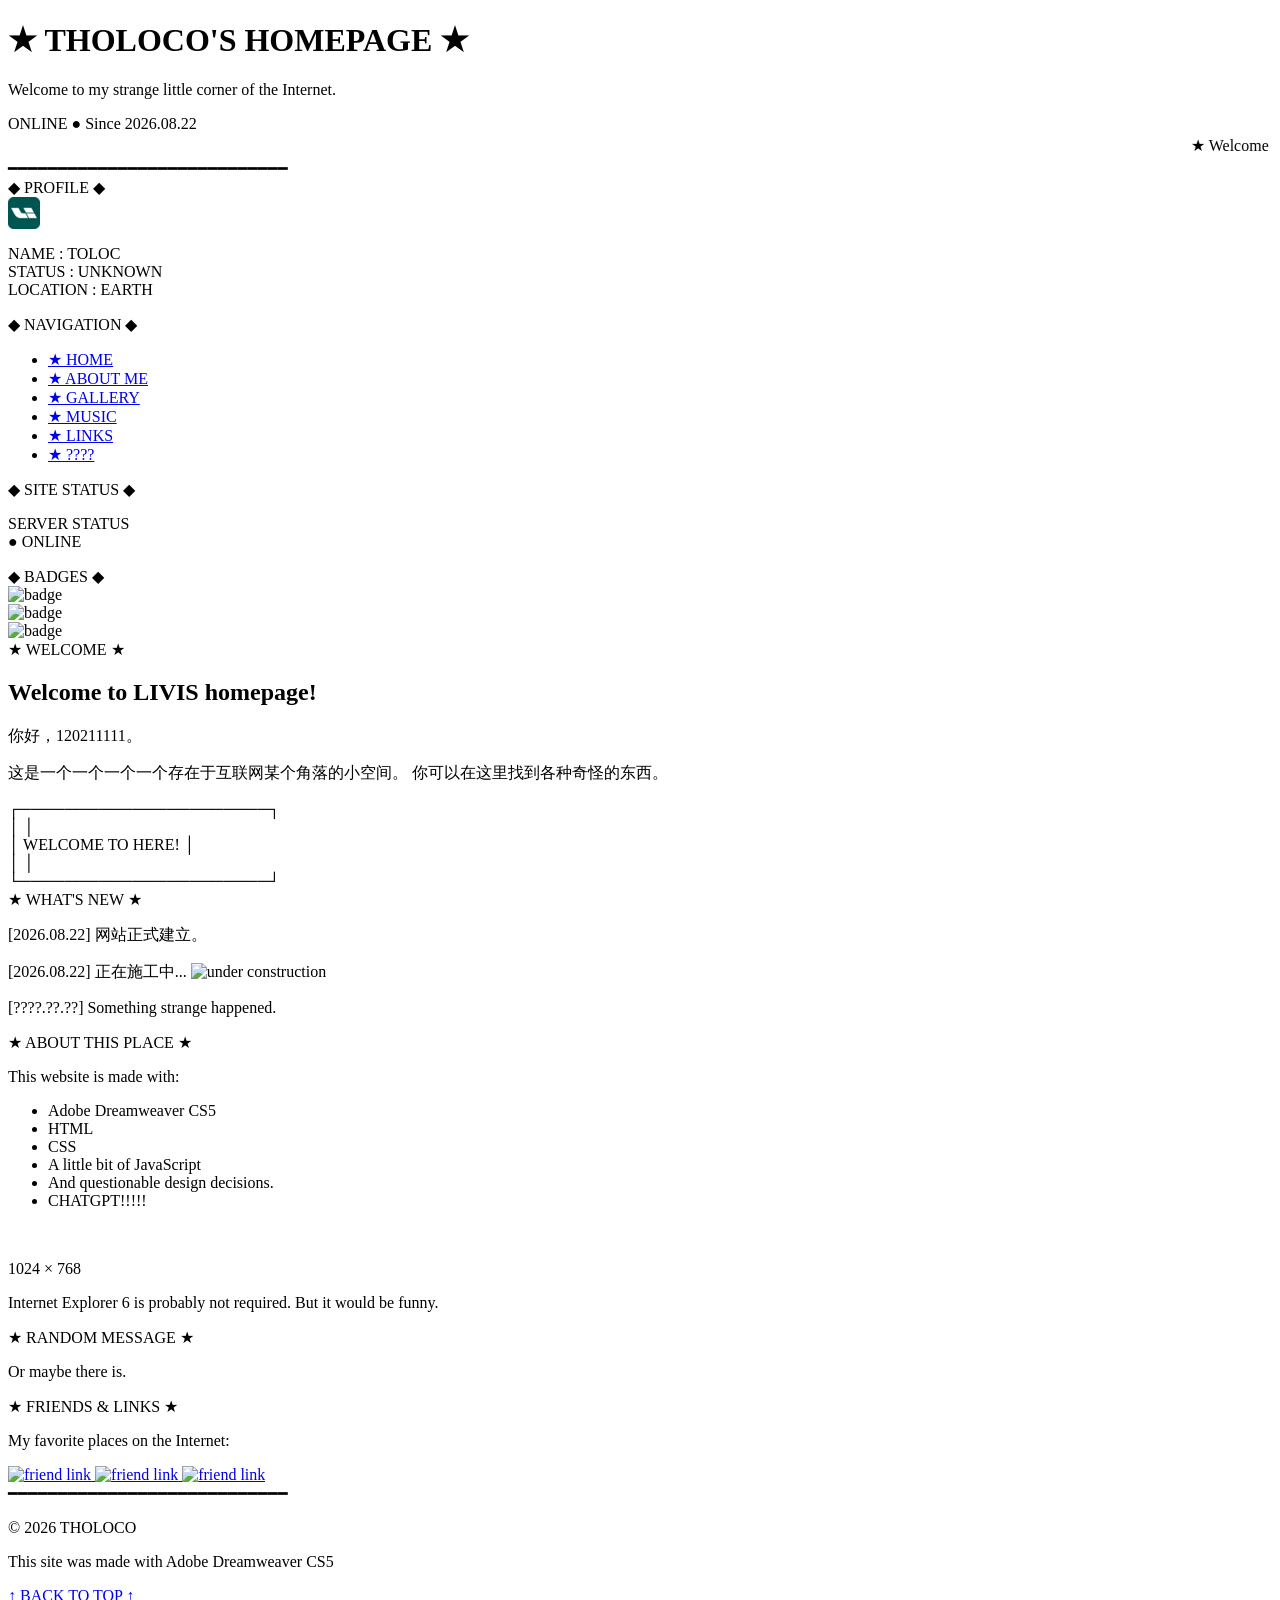
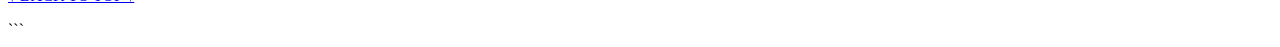
==== index.html @ 38818b30 "SUMMARY1" ====
<!DOCTYPE html PUBLIC "-//W3C//DTD XHTML 1.0 Transitional//EN"
"http://www.w3.org/TR/xhtml1/DTD/xhtml1-transitional.dtd">

<html xmlns="http://www.w3.org/1999/xhtml">

<head>

<meta http-equiv="Content-Type" content="text/html; charset=utf-8" />

<title>THOLOCO's Personal Homepage</title>

<link href="css/style.css" rel="stylesheet" type="text/css" />

</head>


<body>

<!-- 页面最外层 -->

<div id="wrapper">


<!-- ==================== 头部 ==================== -->

<div id="header">

    <div id="site-title">
        <h1>★ THOLOCO'S HOMEPAGE ★</h1>

        <p class="subtitle">
            Welcome to my strange little corner of the Internet.
        </p>
    </div>
    <div id="header-status">

    <span>ONLINE</span>

    <span class="blink">●</span>

    <span>Since 2026.08.22</span>

</div>

</div>


<!-- ==================== 滚动字条 ==================== -->

<div id="ticker">

    <marquee
        direction="left"
        scrollamount="4"
        scrolldelay="60"
        behavior="scroll"
        onmouseover="this.stop();"
        onmouseout="this.start();">

        ★ Welcome to THOLOCO's homepage! ★
        &nbsp;&nbsp;&nbsp;&nbsp;
        ◆ 网站正在建设中 ◆
        &nbsp;&nbsp;&nbsp;&nbsp;
        ★ Thank you for visiting! ★
        &nbsp;&nbsp;&nbsp;&nbsp;
        ◆ Have a nice day! ◆
        &nbsp;&nbsp;&nbsp;&nbsp;
        ★ ここは私の小さなインターネットの隅です ★
        &nbsp;&nbsp;&nbsp;&nbsp;
        🐟哇哇这个这个我们这个是吧，1000行代码以内最好的网站🐟�
        &nbsp;&nbsp;&nbsp;&nbsp;

    </marquee>
</div>

<!-- ==================== 装饰分割线 ==================== -->

<div class="divider">

━━━━━━━━━━━━━━━━━━━━━━━━━━━━

</div>



<!-- ==================== 主体区域 ==================== -->

<div id="main-container">


<!-- ===== 左侧边栏 ===== -->

<div id="sidebar">


<!-- 头像 -->

<div class="box profile-box">

    <div class="box-title">

        ◆ PROFILE ◆

    </div>

    <div class="box-content">

        <img
        src="images/li.png"
        alt="avatar"
        class="avatar"
        />

        <p>

        NAME : TOLOC

        <br />

        STATUS : UNKNOWN

        <br />

        LOCATION : EARTH

        </p>

    </div>

</div>



<!-- 导航 -->

<div class="box">

    <div class="box-title">

        ◆ NAVIGATION ◆

    </div>

    <div class="box-content navigation">

        <ul>

            <li>
                <a href="index.html">
                ★ HOME
                </a>
            </li>

            <li>
                <a href="about.html">
                ★ ABOUT ME
                </a>
            </li>

            <li>
                <a href="gallery.html">
                ★ GALLERY
                </a>
            </li>

            <li>
                <a href="music.html">
                ★ MUSIC
                </a>
            </li>

            <li>
                <a href="links.html">
                ★ LINKS
                </a>
            </li>

            <li>
                <a href="#">
                ★ ????
                </a>
            </li>

        </ul>

    </div>

</div>



<!-- 网站状态 -->

<div class="box">

    <div class="box-title">

        ◆ SITE STATUS ◆

    </div>

    <div class="box-content status">

        <p>

        SERVER STATUS

        <br />

        <span class="online">

        ● ONLINE

        </span></p>
    </div>

</div>



<!-- 小图片 / GIF 区 -->

<div class="box">

    <div class="box-title">

        ◆ BADGES ◆

    </div>

    <div class="box-content badges">

        <img src="images/badge1.gif" alt="badge" />

        <br />

        <img src="images/badge2.gif" alt="badge" />

        <br />

        <img src="images/badge3.gif" alt="badge" />

    </div>

</div>


</div>


<!-- ===== 主内容 ===== -->

<div id="content">


<!-- 欢迎 -->

<div class="content-box">

    <div class="content-title">

        ★ WELCOME ★

    </div>


    <div class="content-body">

        <h2>

        Welcome to LIVIS homepage!

        </h2>


        <p>

        你好，120211111。

        </p>


        <p>

        这是一个一个一个一个存在于互联网某个角落的小空间。

        你可以在这里找到各种奇怪的东西。

        </p>


        <div class="welcome-art">

        ┌──────────────────────┐

        <br />

        │                      │

        <br />

        │   WELCOME TO HERE!   │

        <br />

        │                      │

        <br />

        └──────────────────────┘

        </div>

    </div>

</div>



<!-- 最近更新 -->

<div class="content-box">

    <div class="content-title">

        ★ WHAT'S NEW ★

    </div>


    <div class="content-body updates">

        <p>

        <span class="date">

        [2026.08.22]

        </span>

        网站正式建立。

        </p>


        <p>

        <span class="date">

        [2026.08.22]

        </span>

        正在施工中...

        <img
        src="images/underconstruction.gif"
        alt="under construction"
        />

        </p>


        <p>

        <span class="date">

        [????.??.??]

        </span>

        Something strange happened.

        </p>

    </div>

</div>



<!-- 关于本站 -->

<div class="content-box">

    <div class="content-title">

        ★ ABOUT THIS PLACE ★

    </div>


    <div class="content-body">

        <p>

        This website is made with:

        </p>


        <ul>

            <li>Adobe Dreamweaver CS5</li>

            <li>HTML</li>

            <li>CSS</li>

            <li>A little bit of JavaScript</li>

            <li>And questionable design decisions.</li>
            
            <li>CHATGPT!!!!!</li>

        </ul>


        <p>&nbsp;</p>


        <div class="resolution">

        1024 × 768

        </div>


        <p class="small-text">

        Internet Explorer 6 is probably not required.

        But it would be funny.

        </p>

    </div>

</div>



<!-- 随机文字 -->

<div class="content-box">

    <div class="content-title">

        ★ RANDOM MESSAGE ★

    </div>


    <div class="content-body">

        <p id="random-message">

        The Internet is a very strange place.

        </p>

    </div>

</div>



<!-- 友情链接 -->

<div class="content-box">

    <div class="content-title">

        ★ FRIENDS & LINKS ★

    </div>


    <div class="content-body">

        <p>

        My favorite places on the Internet:

        </p>


        <div class="link-buttons">

            <a href="https://rinka204.github.io/">

                <img
                src="images/link1.png"
                alt="friend link"
                />

            </a>


            <a href="#">

                <img
                src="images/link2.png"
                alt="friend link"
                />

            </a>


            <a href="#">

                <img
                src="images/link3.png"
                alt="friend link"
                />

            </a>

        </div>

    </div>

</div>


</div>

</div>



<!-- ==================== 底部 ==================== -->

<div class="divider">

━━━━━━━━━━━━━━━━━━━━━━━━━━━━

</div>


<div id="footer">

    <p>

    © 2026 THOLOCO

    </p>


    <p>

    This site was made with

    <span>

    Adobe Dreamweaver CS5

    </span></p>
    <p>
      
      <a href="#">
        
      ↑ BACK TO TOP ↑
        
      </a>
      
    </p>

</div>


</div>


<!-- ==================== JavaScript ==================== -->

<script type="text/javascript">

var messages = [

    "The Internet is a very strange place.",

    "Welcome to the digital void.",

    "There is probably nothing here.",

    "Or maybe there is.",

    "Please do not feed the website.",

    "Everything is under construction.",

    "Powered by questionable HTML."

];


var randomNumber = Math.floor(
    Math.random() * messages.length
);


document.getElementById(
    "random-message"
).innerHTML = messages[randomNumber];


</script>


</body>

</html>
```
---- css/style.css ----
/* CSS Document */

```css
/* ==============================
   滚动字条
   ============================== */

#ticker {
    width: 100%;
    height: 26px;

    line-height: 26px;

    overflow: hidden;

    background-color: #101020;

    border-top: 1px solid #596080;
    border-bottom: 1px solid #596080;

    color: #bfc7ff;

    font-family:
        "MS Gothic",
        "ＭＳ ゴシック",
        "SimSun",
        sans-serif;

    font-size: 12px;

    letter-spacing: 1px;
}

#ticker marquee {
    width: 100%;
    height: 26px;

    line-height: 26px;
}
```
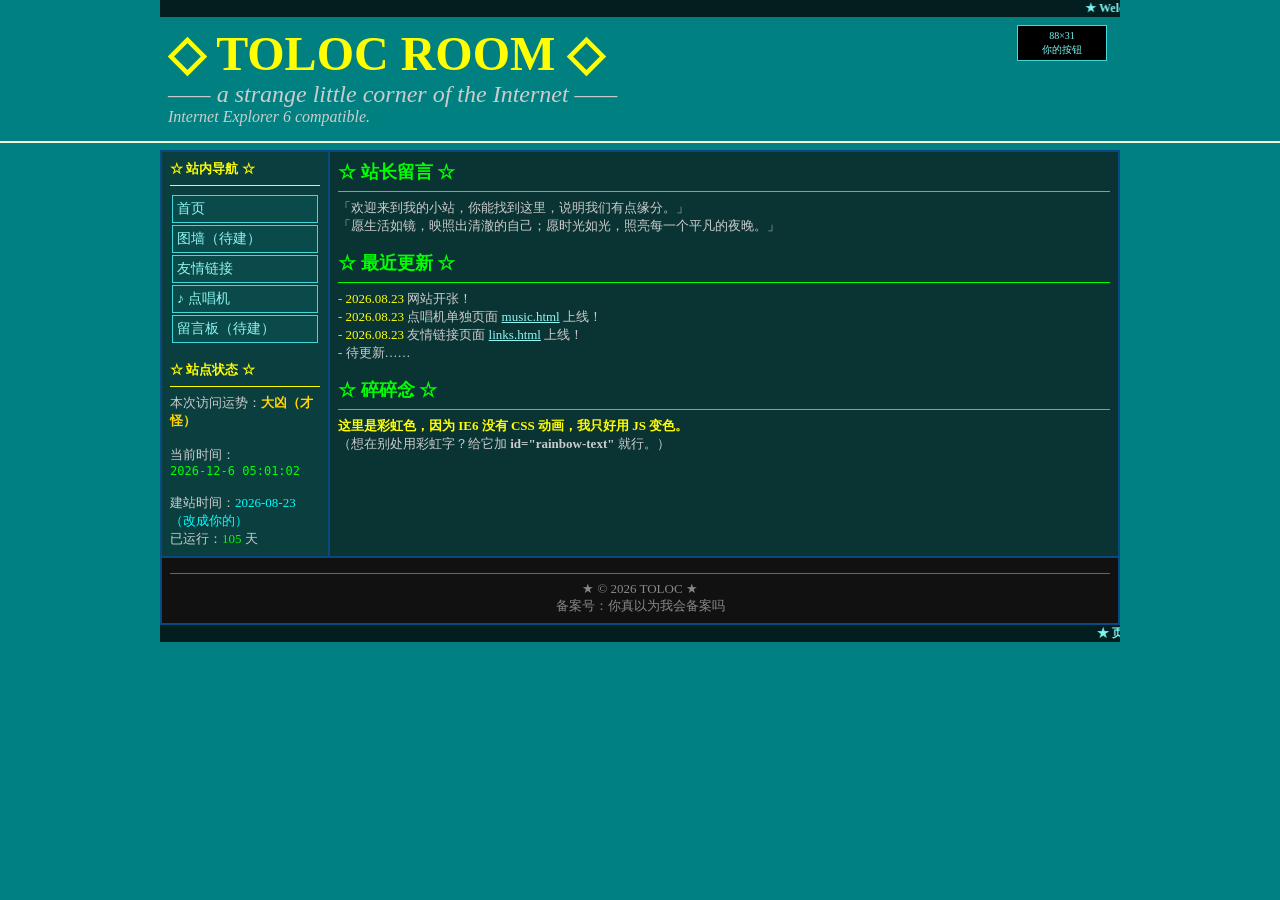
==== commit 4c8a0ecb: "rebuild" ====
--- a/index.html
+++ b/index.html
@@ -1,614 +1,124 @@
-<!DOCTYPE html PUBLIC "-//W3C//DTD XHTML 1.0 Transitional//EN"
-"http://www.w3.org/TR/xhtml1/DTD/xhtml1-transitional.dtd">
-
+<!DOCTYPE html PUBLIC "-//W3C//DTD XHTML 1.0 Transitional//EN" "http://www.w3.org/TR/xhtml1/DTD/xhtml1-transitional.dtd">
 <html xmlns="http://www.w3.org/1999/xhtml">
-
 <head>
-
 <meta http-equiv="Content-Type" content="text/html; charset=utf-8" />
-
-<title>THOLOCO's Personal Homepage</title>
-
-<link href="css/style.css" rel="stylesheet" type="text/css" />
-
+<title>TOLOC ROOM —— 我的小站</title>
+<link rel="stylesheet" href="css/style.css" type="text/css" />
 </head>
-
-
 <body>
 
-<!-- 页面最外层 -->
+<!-- ========== 顶部跑马灯（IE6 原生支持） ========== -->
+<table width="960" border="0" cellpadding="0" cellspacing="0" align="center">
+  <tr>
+    <td class="marquee-bar">
+      <marquee behavior="scroll" direction="left" scrollamount="3" onmouseover="this.stop()" onmouseout="this.start()">
+        ★ Welcome to TOLOC ROOM ★ 本站最佳浏览分辨率 1024×768 ★ 建议使用 Internet Explorer 6 访问 ★ 代码如诗，框架如画 ★ 但是我的代码是AI写的，不是诗 ★
+      </marquee>
+    </td>
+  </tr>
+</table>
 
-<div id="wrapper">
+<!-- ========== 标题横幅 ========== -->
+<table width="960" border="0" cellpadding="8" cellspacing="0" align="center">
+  <tr>
+    <td valign="top">
+      <font size="7" color="#FFFF00"><b><span class="sparkle">◇</span> TOLOC ROOM <span class="sparkle">◇</span></b></font>
+      <br />
+      <font size="5" color="#CCCCCC"><i>—— a strange little corner of the Internet ——</i></font>
+      <br />
+      <font size="3" color="#CCCCCC"><i>Internet Explorer 6 compatible.</i></font>
+    </td>
+    <td width="100" valign="top" align="center">
+      <!-- 88×31 按钮占位：换成你自己的动图即可，例如
+           <img src="photos/yourbutton.gif" width="88" height="31" alt="按钮" /> -->
+      <div class="badge88">88×31<br />你的按钮</div>
+    </td>
+  </tr>
+</table>
 
+<hr color="#F8F8DC" size="2" />
 
-<!-- ==================== 头部 ==================== -->
+<!-- ========== 主框架（两栏表格布局，IE6 最稳） ========== -->
+<table width="960" border="1" bordercolor="#094981" cellpadding="8" cellspacing="0" align="center">
+  <tr>
 
-<div id="header">
+    <!-- 左：导航 -->
+    <td width="150" valign="top" class="sidebar">
+      <font color="#FFFF00" size="2"><b>☆ 站内导航 ☆</b></font>
+      <hr color="#FFFF00" size="1" />
+      <table width="100%" border="0" cellpadding="4" cellspacing="2">
+        <tr><td class="nav-item"><a href="index.html">首页</a></td></tr>
+        <tr><td class="nav-item"><a href="photos.html">图墙（待建）</a></td></tr>
+        <tr><td class="nav-item"><a href="links.html">友情链接</a></td></tr>
+        <tr><td class="nav-item"><a href="music.html">♪ 点唱机</a></td></tr>
+        <tr><td class="nav-item"><a href="guestbook.html">留言板（待建）</a></td></tr>
+      </table>
+      <br />
+      <font color="#FFFF00" size="2"><b>☆ 站点状态 ☆</b></font>
+      <hr color="#FFFF00" size="1" />
+      <font size="2" color="#CCCCCC">
+        本次访问运势：<font color="#FFD700"><b><span id="fortune">吉</span></b></font><br /><br />
+        当前时间：<br />
+        <span id="clock" style="color:#00FF00; font-family:monospace;">--:--:--</span><br /><br />
+        建站时间：<font color="#00FFFF">2026-08-23（改成你的）</font><br />
+        已运行：<font color="#00FF00"><span id="runningDays">0</span></font> 天
+      </font>
+    </td>
 
-    <div id="site-title">
-        <h1>★ THOLOCO'S HOMEPAGE ★</h1>
+    <!-- 中：内容 -->
+    <td valign="top" class="content">
+      <font color="#00FF00" size="4"><b>☆ 站长留言 ☆</b></font>
+      <hr color="#00FF00" size="1" />
+      <font size="2" color="#CCCCCC">
+        「欢迎来到我的小站，你能找到这里，说明我们有点缘分。」<br />
+        「愿生活如镜，映照出清澈的自己；愿时光如光，照亮每一个平凡的夜晚。」<br />
+      </font>
+      <br />
 
-        <p class="subtitle">
-            Welcome to my strange little corner of the Internet.
-        </p>
-    </div>
-    <div id="header-status">
+      <font color="#00FF00" size="4"><b>☆ 最近更新 ☆</b></font>
+      <hr color="#00FF00" size="1" />
+      <font size="2" color="#CCCCCC">
+        - <font color="#FFFF00">2026.08.23</font> 网站开张！<br />
+        - <font color="#FFFF00">2026.08.23</font> 点唱机单独页面 <a href="music.html">music.html</a> 上线！<br />
+        - <font color="#FFFF00">2026.08.23</font> 友情链接页面 <a href="links.html">links.html</a> 上线！<br />
+        - 待更新……<br />
+      </font>
+      <br />
 
-    <span>ONLINE</span>
+      <!-- 这里以后可以放你的图墙、随笔、日记…… -->
+      <font color="#00FF00" size="4"><b>☆ 碎碎念 ☆</b></font>
+      <hr color="#00FF00" size="1" />
+      <font size="2" color="#CCCCCC">
+        <span id="rainbow-text" style="font-weight:bold;">这里是彩虹色，因为 IE6 没有 CSS 动画，我只好用 JS 变色。</span><br />
+        （想在别处用彩虹字？给它加 <b>id="rainbow-text"</b> 就行。）
+      </font>
+    </td>
 
-    <span class="blink">●</span>
+  </tr>
 
-    <span>Since 2026.08.22</span>
+  <!-- 页脚 -->
+  <tr>
+    <td colspan="2" class="footer" align="center">
+      <hr color="#666666" size="1" />
+      <font size="2" color="#888888">
+        <span class="sparkle">★</span> © 2026 TOLOC <span class="sparkle">★</span><br />
+        备案号：你真以为我会备案吗<br />
+      </font>
+    </td>
+  </tr>
+</table>
 
-</div>
+<!-- ========== 底部跑马灯 ========== -->
+<table width="960" border="0" cellpadding="0" cellspacing="0" align="center">
+  <tr>
+    <td class="marquee-bar">
+      <marquee behavior="scroll" direction="left" scrollamount="2" onmouseover="this.stop()" onmouseout="this.start()">
+        ★ 页面已经看到底啦，故事未完待续 ★ 谢谢你来看我 ★ 摸摸头 ★
+      </marquee>
+    </td>
+  </tr>
+</table>
 
-</div>
-
-
-<!-- ==================== 滚动字条 ==================== -->
-
-<div id="ticker">
-
-    <marquee
-        direction="left"
-        scrollamount="4"
-        scrolldelay="60"
-        behavior="scroll"
-        onmouseover="this.stop();"
-        onmouseout="this.start();">
-
-        ★ Welcome to THOLOCO's homepage! ★
-        &nbsp;&nbsp;&nbsp;&nbsp;
-        ◆ 网站正在建设中 ◆
-        &nbsp;&nbsp;&nbsp;&nbsp;
-        ★ Thank you for visiting! ★
-        &nbsp;&nbsp;&nbsp;&nbsp;
-        ◆ Have a nice day! ◆
-        &nbsp;&nbsp;&nbsp;&nbsp;
-        ★ ここは私の小さなインターネットの隅です ★
-        &nbsp;&nbsp;&nbsp;&nbsp;
-        🐟哇哇这个这个我们这个是吧，1000行代码以内最好的网站🐟�
-        &nbsp;&nbsp;&nbsp;&nbsp;
-
-    </marquee>
-</div>
-
-<!-- ==================== 装饰分割线 ==================== -->
-
-<div class="divider">
-
-━━━━━━━━━━━━━━━━━━━━━━━━━━━━
-
-</div>
-
-
-
-<!-- ==================== 主体区域 ==================== -->
-
-<div id="main-container">
-
-
-<!-- ===== 左侧边栏 ===== -->
-
-<div id="sidebar">
-
-
-<!-- 头像 -->
-
-<div class="box profile-box">
-
-    <div class="box-title">
-
-        ◆ PROFILE ◆
-
-    </div>
-
-    <div class="box-content">
-
-        <img
-        src="images/li.png"
-        alt="avatar"
-        class="avatar"
-        />
-
-        <p>
-
-        NAME : TOLOC
-
-        <br />
-
-        STATUS : UNKNOWN
-
-        <br />
-
-        LOCATION : EARTH
-
-        </p>
-
-    </div>
-
-</div>
-
-
-
-<!-- 导航 -->
-
-<div class="box">
-
-    <div class="box-title">
-
-        ◆ NAVIGATION ◆
-
-    </div>
-
-    <div class="box-content navigation">
-
-        <ul>
-
-            <li>
-                <a href="index.html">
-                ★ HOME
-                </a>
-            </li>
-
-            <li>
-                <a href="about.html">
-                ★ ABOUT ME
-                </a>
-            </li>
-
-            <li>
-                <a href="gallery.html">
-                ★ GALLERY
-                </a>
-            </li>
-
-            <li>
-                <a href="music.html">
-                ★ MUSIC
-                </a>
-            </li>
-
-            <li>
-                <a href="links.html">
-                ★ LINKS
-                </a>
-            </li>
-
-            <li>
-                <a href="#">
-                ★ ????
-                </a>
-            </li>
-
-        </ul>
-
-    </div>
-
-</div>
-
-
-
-<!-- 网站状态 -->
-
-<div class="box">
-
-    <div class="box-title">
-
-        ◆ SITE STATUS ◆
-
-    </div>
-
-    <div class="box-content status">
-
-        <p>
-
-        SERVER STATUS
-
-        <br />
-
-        <span class="online">
-
-        ● ONLINE
-
-        </span></p>
-    </div>
-
-</div>
-
-
-
-<!-- 小图片 / GIF 区 -->
-
-<div class="box">
-
-    <div class="box-title">
-
-        ◆ BADGES ◆
-
-    </div>
-
-    <div class="box-content badges">
-
-        <img src="images/badge1.gif" alt="badge" />
-
-        <br />
-
-        <img src="images/badge2.gif" alt="badge" />
-
-        <br />
-
-        <img src="images/badge3.gif" alt="badge" />
-
-    </div>
-
-</div>
-
-
-</div>
-
-
-<!-- ===== 主内容 ===== -->
-
-<div id="content">
-
-
-<!-- 欢迎 -->
-
-<div class="content-box">
-
-    <div class="content-title">
-
-        ★ WELCOME ★
-
-    </div>
-
-
-    <div class="content-body">
-
-        <h2>
-
-        Welcome to LIVIS homepage!
-
-        </h2>
-
-
-        <p>
-
-        你好，120211111。
-
-        </p>
-
-
-        <p>
-
-        这是一个一个一个一个存在于互联网某个角落的小空间。
-
-        你可以在这里找到各种奇怪的东西。
-
-        </p>
-
-
-        <div class="welcome-art">
-
-        ┌──────────────────────┐
-
-        <br />
-
-        │                      │
-
-        <br />
-
-        │   WELCOME TO HERE!   │
-
-        <br />
-
-        │                      │
-
-        <br />
-
-        └──────────────────────┘
-
-        </div>
-
-    </div>
-
-</div>
-
-
-
-<!-- 最近更新 -->
-
-<div class="content-box">
-
-    <div class="content-title">
-
-        ★ WHAT'S NEW ★
-
-    </div>
-
-
-    <div class="content-body updates">
-
-        <p>
-
-        <span class="date">
-
-        [2026.08.22]
-
-        </span>
-
-        网站正式建立。
-
-        </p>
-
-
-        <p>
-
-        <span class="date">
-
-        [2026.08.22]
-
-        </span>
-
-        正在施工中...
-
-        <img
-        src="images/underconstruction.gif"
-        alt="under construction"
-        />
-
-        </p>
-
-
-        <p>
-
-        <span class="date">
-
-        [????.??.??]
-
-        </span>
-
-        Something strange happened.
-
-        </p>
-
-    </div>
-
-</div>
-
-
-
-<!-- 关于本站 -->
-
-<div class="content-box">
-
-    <div class="content-title">
-
-        ★ ABOUT THIS PLACE ★
-
-    </div>
-
-
-    <div class="content-body">
-
-        <p>
-
-        This website is made with:
-
-        </p>
-
-
-        <ul>
-
-            <li>Adobe Dreamweaver CS5</li>
-
-            <li>HTML</li>
-
-            <li>CSS</li>
-
-            <li>A little bit of JavaScript</li>
-
-            <li>And questionable design decisions.</li>
-            
-            <li>CHATGPT!!!!!</li>
-
-        </ul>
-
-
-        <p>&nbsp;</p>
-
-
-        <div class="resolution">
-
-        1024 × 768
-
-        </div>
-
-
-        <p class="small-text">
-
-        Internet Explorer 6 is probably not required.
-
-        But it would be funny.
-
-        </p>
-
-    </div>
-
-</div>
-
-
-
-<!-- 随机文字 -->
-
-<div class="content-box">
-
-    <div class="content-title">
-
-        ★ RANDOM MESSAGE ★
-
-    </div>
-
-
-    <div class="content-body">
-
-        <p id="random-message">
-
-        The Internet is a very strange place.
-
-        </p>
-
-    </div>
-
-</div>
-
-
-
-<!-- 友情链接 -->
-
-<div class="content-box">
-
-    <div class="content-title">
-
-        ★ FRIENDS & LINKS ★
-
-    </div>
-
-
-    <div class="content-body">
-
-        <p>
-
-        My favorite places on the Internet:
-
-        </p>
-
-
-        <div class="link-buttons">
-
-            <a href="https://rinka204.github.io/">
-
-                <img
-                src="images/link1.png"
-                alt="friend link"
-                />
-
-            </a>
-
-
-            <a href="#">
-
-                <img
-                src="images/link2.png"
-                alt="friend link"
-                />
-
-            </a>
-
-
-            <a href="#">
-
-                <img
-                src="images/link3.png"
-                alt="friend link"
-                />
-
-            </a>
-
-        </div>
-
-    </div>
-
-</div>
-
-
-</div>
-
-</div>
-
-
-
-<!-- ==================== 底部 ==================== -->
-
-<div class="divider">
-
-━━━━━━━━━━━━━━━━━━━━━━━━━━━━
-
-</div>
-
-
-<div id="footer">
-
-    <p>
-
-    © 2026 THOLOCO
-
-    </p>
-
-
-    <p>
-
-    This site was made with
-
-    <span>
-
-    Adobe Dreamweaver CS5
-
-    </span></p>
-    <p>
-      
-      <a href="#">
-        
-      ↑ BACK TO TOP ↑
-        
-      </a>
-      
-    </p>
-
-</div>
-
-
-</div>
-
-
-<!-- ==================== JavaScript ==================== -->
-
-<script type="text/javascript">
-
-var messages = [
-
-    "The Internet is a very strange place.",
-
-    "Welcome to the digital void.",
-
-    "There is probably nothing here.",
-
-    "Or maybe there is.",
-
-    "Please do not feed the website.",
-
-    "Everything is under construction.",
-
-    "Powered by questionable HTML."
-
-];
-
-
-var randomNumber = Math.floor(
-    Math.random() * messages.length
-);
-
-
-document.getElementById(
-    "random-message"
-).innerHTML = messages[randomNumber];
-
-
-</script>
-
-
+<script src="js/main.js" type="text/javascript"></script>
 </body>
-
 </html>
-```
--- a/css/style.css
+++ b/css/style.css
@@ -1,40 +1,146 @@
-/* CSS Document */
+/* ============================================================
+   镜花拾光 · style.css —— 兼容 Internet Explorer 6
+   铁律：不用 border-radius / box-shadow / opacity / rgba /
+   CSS动画 / flex / max-width / position:fixed / :hover(非a标签)
+   ============================================================ */
 
-```css
-/* ==============================
-   滚动字条
-   ============================== */
-
-#ticker {
-    width: 100%;
-    height: 26px;
-
-    line-height: 26px;
-
-    overflow: hidden;
-
-    background-color: #101020;
-
-    border-top: 1px solid #596080;
-    border-bottom: 1px solid #596080;
-
-    color: #bfc7ff;
-
-    font-family:
-        "MS Gothic",
-        "ＭＳ ゴシック",
-        "SimSun",
-        sans-serif;
-
-    font-size: 12px;
-
-    letter-spacing: 1px;
+/* ---------- 全局 ---------- */
+body {
+  background-color: #008080;   /* Win98 经典桌面 Teal，致敬 98 */
+  color: #FFFFFF;
+  font-family: SimSun, "宋体", serif;   /* 中文用宋体，IE6 最稳 */
+  font-size: 14px;
+  margin: 0;
+  padding: 0;
 }
 
-#ticker marquee {
-    width: 100%;
-    height: 26px;
+a { color: #8FF7F3; }
+a:visited { color: #79E4D6; }
+a:hover { color: #D0FFF8; }
 
-    line-height: 26px;
+/* ---------- 跑马灯 ---------- */
+.marquee-bar {
+  background: #021E1E;
+  color: #7CF7F3;
+  font-size: 12px;
+  font-weight: bold;
 }
-```
+
+/* ---------- 侧边栏 / 导航（比背景深一号的青绿面板） ---------- */
+.sidebar { background: #0B3E3E; }
+
+.nav-item { background: #0B4A4A; border: 1px solid #40D9D9; }
+.nav-item a { display: block; text-decoration: none; }
+/* 注意：IE6 只认 a:hover，td 的 :hover 会被忽略（无害） */
+
+.content { background: #0A3333; }
+.footer { background: #111111; }
+
+/* ---------- 88×31 按钮占位 ---------- */
+.badge88 {
+  width: 88px;
+  height: 31px;
+  background: #000000;
+  border: 1px solid #40D9D9;
+  color: #7CF7F3;
+  font-size: 10px;
+  text-align: center;
+  line-height: 14px;
+  padding-top: 3px;
+}
+
+/* ---------- ★ 点唱机 ---------- */
+.music-player {
+  border: 2px outset #008080;   /* Win98 窗口质感边框 */
+  background: #000000;
+  padding: 10px;
+  text-align: center;
+  margin-top: 10px;
+}
+
+.player-title {
+  display: block;
+  color: #7CF7F3;
+  font-size: 13px;
+  font-weight: bold;
+  margin-bottom: 6px;
+}
+
+/* 走字屏 */
+.track-info {
+  width: 100%;
+  height: 18px;
+  overflow: hidden;
+  background: #111111;
+  border: 1px inset #2F5E5E;
+  margin-bottom: 8px;
+}
+.track-info marquee { color: #AFFFF6; font-size: 12px; line-height: 18px; }
+
+/* 曲目列表 */
+.track-list { list-style: none; margin: 0 0 8px 0; padding: 0; }
+.track-list li { margin: 2px 0; }
+.track-link {
+  display: block;
+  text-decoration: none;
+  color: #AFFFF6;
+  font-size: 12px;
+  background: #0C3333;
+  border: 1px solid #0C6666;
+  padding: 3px 6px;
+  text-align: left;
+}
+.track-link:hover { color: #FFFFFF; background: #0F6A6A; }  /* a:hover，IE6 有效 */
+.track-link.playing { color: #FFFF00; font-weight: bold; background: #0C6666; }
+
+/* 控制按钮（outset/inset 边框是 IE6 时代经典质感） */
+.player-controls { margin: 6px 0 4px 0; }
+.player-controls .btn {
+  background: #0C6666;
+  color: #DFFFFF;
+  border: 2px outset #098080;
+  padding: 3px 10px;
+  font-size: 12px;
+  cursor: pointer;
+  margin: 0 3px;
+  font-family: SimSun, "宋体", serif;
+}
+
+.player-hint { color: #666666; font-size: 10px; margin-top: 4px; }
+
+/* ---------- ★ 友情链接页 ---------- */
+.link-table { width: 100%; border: 0; }
+.link-card {
+  background: #0A3333;
+  border: 1px solid #098080;
+  padding: 6px;
+}
+.link-card img {
+  width: 50px;
+  height: 50px;
+  border: 1px solid #7FF5F5;
+  vertical-align: middle;
+}
+.avatar-placeholder {
+  width: 50px;
+  height: 50px;
+  background: #0C6666;
+  border: 1px solid #7FF5F5;
+  color: #7CF7F3;
+  font-size: 10px;
+  text-align: center;
+  line-height: 50px;
+}
+.link-name { color: #FFFF00; font-weight: bold; font-size: 14px; }
+.link-desc { color: #CCCCCC; font-size: 12px; }
+.link-url { color: #888888; font-size: 12px; }
+
+/* 申请友链 */
+.apply-area {
+  background: #0B3E3E;
+  border: 1px dashed #40D9D9;   /* IE6 支持 dashed */
+  padding: 10px;
+  text-align: center;
+}
+.apply-desc { color: #CCCCCC; font-size: 12px; }
+.apply-email { color: #00FF00; font-weight: bold; }
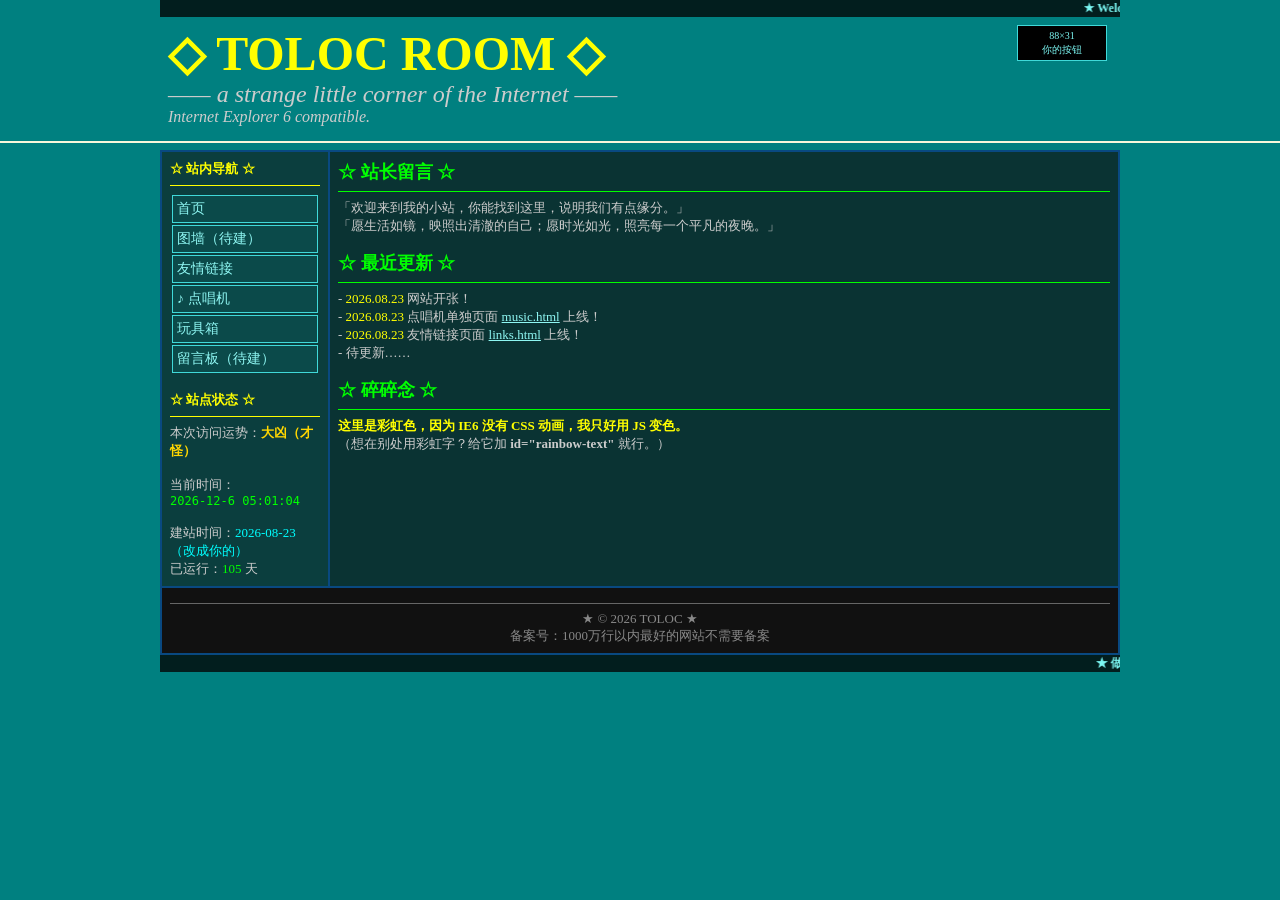
==== commit acf51d2c: "toys" ====
--- a/index.html
+++ b/index.html
@@ -2,10 +2,13 @@
 <html xmlns="http://www.w3.org/1999/xhtml">
 <head>
 <meta http-equiv="Content-Type" content="text/html; charset=utf-8" />
-<title>TOLOC ROOM —— 我的小站</title>
+<meta name="viewport" content="width=device-width, initial-scale=1.0" />
+<link rel="icon" type="image/png" href="favicon.png" />
+<title>TOLOC ROOM</title>
 <link rel="stylesheet" href="css/style.css" type="text/css" />
 </head>
 <body>
+
 
 <!-- ========== 顶部跑马灯（IE6 原生支持） ========== -->
 <table width="960" border="0" cellpadding="0" cellspacing="0" align="center">
@@ -51,6 +54,7 @@
         <tr><td class="nav-item"><a href="photos.html">图墙（待建）</a></td></tr>
         <tr><td class="nav-item"><a href="links.html">友情链接</a></td></tr>
         <tr><td class="nav-item"><a href="music.html">♪ 点唱机</a></td></tr>
+        <tr><td class="nav-item"><a href="toys.html">玩具箱</a></td></tr>
         <tr><td class="nav-item"><a href="guestbook.html">留言板（待建）</a></td></tr>
       </table>
       <br />
@@ -102,7 +106,7 @@
       <hr color="#666666" size="1" />
       <font size="2" color="#888888">
         <span class="sparkle">★</span> © 2026 TOLOC <span class="sparkle">★</span><br />
-        备案号：你真以为我会备案吗<br />
+        备案号：1000万行以内最好的网站不需要备案<br />
       </font>
     </td>
   </tr>
@@ -113,8 +117,8 @@
   <tr>
     <td class="marquee-bar">
       <marquee behavior="scroll" direction="left" scrollamount="2" onmouseover="this.stop()" onmouseout="this.start()">
-        ★ 页面已经看到底啦，故事未完待续 ★ 谢谢你来看我 ★ 摸摸头 ★
-      </marquee>
+        ★ 做人有底线，页面有底面 ★ 感谢访问 ★
+              </marquee>
     </td>
   </tr>
 </table>
--- a/css/style.css
+++ b/css/style.css
@@ -144,3 +144,34 @@
 }
 .apply-desc { color: #CCCCCC; font-size: 12px; }
 .apply-email { color: #00FF00; font-weight: bold; }
+
+/* ---------- 移动端适配（现代浏览器生效；IE6 不识别 @media，自动保持桌面版） ---------- */
+@media screen and (max-width: 980px) {
+
+  /* 所有表格拉满屏幕宽，去掉固定 960 */
+  table { width: 100% !important; }
+
+  /* 主框架 + 标题区的单元格：从并排变为上下堆叠 */
+  td.sidebar, td.content, td[valign="top"], td[align="center"] {
+    display: block;
+    width: auto !important;
+  }
+
+  /* 标题字号按比例缩小 */
+  td font[size="7"] { font-size: 34px; }
+  td font[size="6"] { font-size: 28px; }
+  td font[size="5"] { font-size: 20px; }
+  td font[size="4"] { font-size: 17px; }
+  td font[size="3"] { font-size: 14px; }
+
+  /* 点唱机：按钮与曲目更适合手指点击 */
+  .music-player { padding: 12px; }
+  .track-link { font-size: 14px; padding: 8px 8px; }
+  .player-controls .btn { font-size: 14px; padding: 8px 14px; margin: 4px 4px; }
+  .track-info { height: 24px; }
+  .track-info marquee { font-size: 14px; line-height: 24px; }
+
+  /* 友链卡片 */
+  .link-card img, .avatar-placeholder { width: 44px; height: 44px; }
+  .badge88 { margin: 0 auto; }
+}
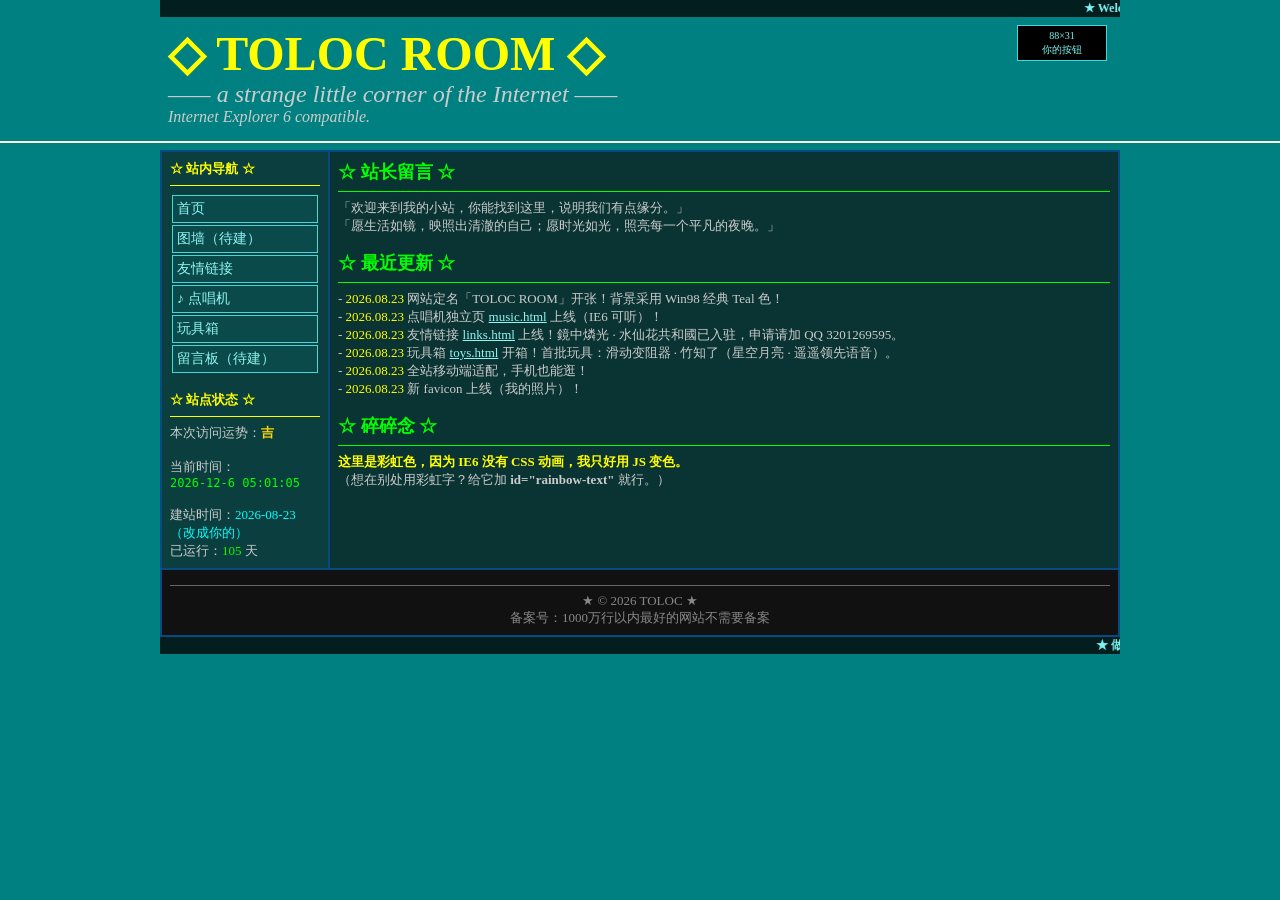
==== commit f5b634a4: "Update index.html" ====
--- a/index.html
+++ b/index.html
@@ -82,10 +82,12 @@
       <font color="#00FF00" size="4"><b>☆ 最近更新 ☆</b></font>
       <hr color="#00FF00" size="1" />
       <font size="2" color="#CCCCCC">
-        - <font color="#FFFF00">2026.08.23</font> 网站开张！<br />
-        - <font color="#FFFF00">2026.08.23</font> 点唱机单独页面 <a href="music.html">music.html</a> 上线！<br />
-        - <font color="#FFFF00">2026.08.23</font> 友情链接页面 <a href="links.html">links.html</a> 上线！<br />
-        - 待更新……<br />
+        - <font color="#FFFF00">2026.08.23</font> 网站定名「TOLOC ROOM」开张！背景采用 Win98 经典 Teal 色！<br />
+        - <font color="#FFFF00">2026.08.23</font> 点唱机独立页 <a href="music.html">music.html</a> 上线（IE6 可听）！<br />
+        - <font color="#FFFF00">2026.08.23</font> 友情链接 <a href="links.html">links.html</a> 上线！鏡中燐光 · 水仙花共和國已入驻，申请请加 QQ 3201269595。<br />
+        - <font color="#FFFF00">2026.08.23</font> 玩具箱 <a href="toys.html">toys.html</a> 开箱！首批玩具：滑动变阻器 · 竹知了（星空月亮 · 遥遥领先语音）。<br />
+        - <font color="#FFFF00">2026.08.23</font> 全站移动端适配，手机也能逛！<br />
+        - <font color="#FFFF00">2026.08.23</font> 新 favicon 上线（我的照片）！<br />
       </font>
       <br />
 
--- a/css/style.css
+++ b/css/style.css
@@ -175,3 +175,9 @@
   .link-card img, .avatar-placeholder { width: 44px; height: 44px; }
   .badge88 { margin: 0 auto; }
 }
+
+/* 玩具箱：点头像进入（悬停提示） */
+.link-card a:hover img,
+.link-card a:hover .avatar-placeholder {
+  border-color: #FFFF00;
+}
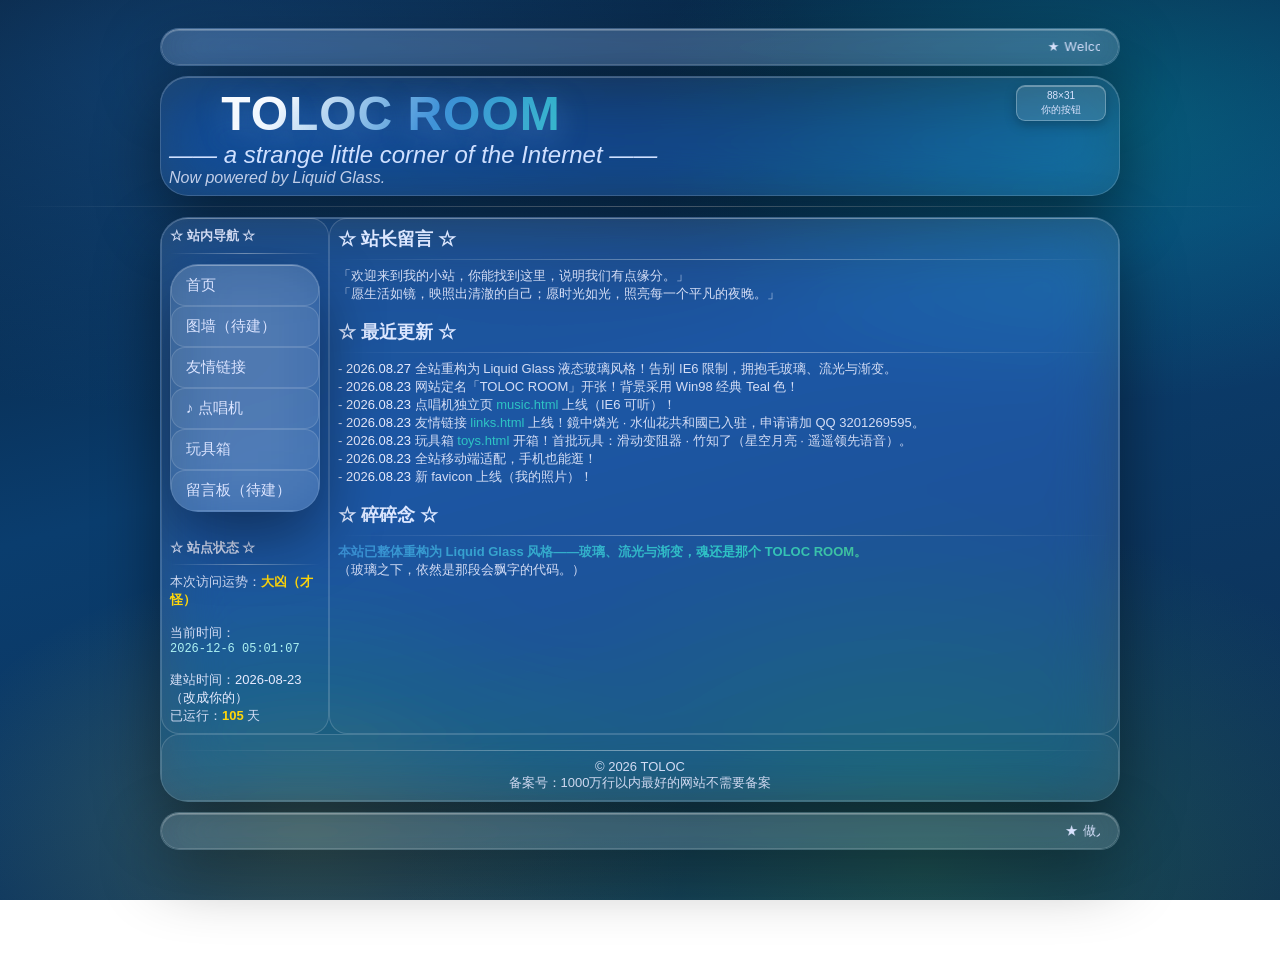
==== commit 13fad806: "REBUILD" ====
--- a/index.html
+++ b/index.html
@@ -15,7 +15,7 @@
   <tr>
     <td class="marquee-bar">
       <marquee behavior="scroll" direction="left" scrollamount="3" onmouseover="this.stop()" onmouseout="this.start()">
-        ★ Welcome to TOLOC ROOM ★ 本站最佳浏览分辨率 1024×768 ★ 建议使用 Internet Explorer 6 访问 ★ 代码如诗，框架如画 ★ 但是我的代码是AI写的，不是诗 ★
+        ★ Welcome to TOLOC ROOM ★ 本站最佳浏览分辨率 1024×768 ★ 建议使用现代浏览器访问 ★ 代码如诗，框架如画 ★ 但是我的代码是AI写的，不是诗 ★
       </marquee>
     </td>
   </tr>
@@ -29,7 +29,7 @@
       <br />
       <font size="5" color="#CCCCCC"><i>—— a strange little corner of the Internet ——</i></font>
       <br />
-      <font size="3" color="#CCCCCC"><i>Internet Explorer 6 compatible.</i></font>
+      <font size="3" color="#CCCCCC"><i>Now powered by Liquid Glass.</i></font>
     </td>
     <td width="100" valign="top" align="center">
       <!-- 88×31 按钮占位：换成你自己的动图即可，例如
@@ -82,6 +82,7 @@
       <font color="#00FF00" size="4"><b>☆ 最近更新 ☆</b></font>
       <hr color="#00FF00" size="1" />
       <font size="2" color="#CCCCCC">
+        - <font color="#FFFF00">2026.08.27</font> 全站重构为 Liquid Glass 液态玻璃风格！告别 IE6 限制，拥抱毛玻璃、流光与渐变。<br />
         - <font color="#FFFF00">2026.08.23</font> 网站定名「TOLOC ROOM」开张！背景采用 Win98 经典 Teal 色！<br />
         - <font color="#FFFF00">2026.08.23</font> 点唱机独立页 <a href="music.html">music.html</a> 上线（IE6 可听）！<br />
         - <font color="#FFFF00">2026.08.23</font> 友情链接 <a href="links.html">links.html</a> 上线！鏡中燐光 · 水仙花共和國已入驻，申请请加 QQ 3201269595。<br />
@@ -95,8 +96,8 @@
       <font color="#00FF00" size="4"><b>☆ 碎碎念 ☆</b></font>
       <hr color="#00FF00" size="1" />
       <font size="2" color="#CCCCCC">
-        <span id="rainbow-text" style="font-weight:bold;">这里是彩虹色，因为 IE6 没有 CSS 动画，我只好用 JS 变色。</span><br />
-        （想在别处用彩虹字？给它加 <b>id="rainbow-text"</b> 就行。）
+        <span class="grad-text">本站已整体重构为 Liquid Glass 风格——玻璃、流光与渐变，魂还是那个 TOLOC ROOM。</span><br />
+        （玻璃之下，依然是那段会飘字的代码。）
       </font>
     </td>
 
--- a/css/style.css
+++ b/css/style.css
@@ -1,183 +1,291 @@
 /* ============================================================
-   镜花拾光 · style.css —— 兼容 Internet Explorer 6
-   铁律：不用 border-radius / box-shadow / opacity / rgba /
-   CSS动画 / flex / max-width / position:fixed / :hover(非a标签)
+   TOLOC ROOM · Liquid Glass 风格（Apple 液态玻璃 2025）
+   —— 保留原布局结构（表格 + 原类名），整体替换视觉层 ——
+   不再兼容 IE6：backdrop-filter / border-radius / 渐变文字随意用
    ============================================================ */
 
-/* ---------- 全局 ---------- */
+/* ---------- 背景：深色 vibrant 渐变 + 光斑（毛玻璃的"底"） ---------- */
 body {
-  background-color: #008080;   /* Win98 经典桌面 Teal，致敬 98 */
-  color: #FFFFFF;
-  font-family: SimSun, "宋体", serif;   /* 中文用宋体，IE6 最稳 */
-  font-size: 14px;
+  min-height: 100vh;
   margin: 0;
-  padding: 0;
-}
-
-a { color: #8FF7F3; }
-a:visited { color: #79E4D6; }
-a:hover { color: #D0FFF8; }
-
-/* ---------- 跑马灯 ---------- */
+  padding: 18px 12px 36px;
+  font-family: -apple-system, BlinkMacSystemFont, "SF Pro Text", "PingFang SC",
+               "Microsoft YaHei", "Noto Sans SC", sans-serif;
+  font-size: 15px;
+  color: #eef2ff;
+  background:
+    radial-gradient(1100px 620px at 15% 8%, rgba(30, 107, 184, .38), transparent 55%),
+    radial-gradient(850px 500px at 86% 14%, rgba(0, 179, 179, .30), transparent 55%),
+    radial-gradient(950px 640px at 72% 96%, rgba(76, 175, 80, .26), transparent 55%),
+    radial-gradient(700px 480px at 24% 92%, rgba(212, 225, 87, .20), transparent 55%),
+    linear-gradient(165deg, #071c33 0%, #0a3d6e 44%, #0e2f52 100%);
+  background-attachment: fixed;
+}
+
+/* ---------- 文字：玻璃白（覆盖旧 font color 属性） ---------- */
+font { color: #e8ecff; }
+td { color: #e8ecff; }
+
+a {
+  color: #2ec4c4;
+  text-decoration: none;
+  transition: color .25s ease;
+}
+a:hover { color: #aef3f3; }
+a:visited { color: #2e86ab; }
+
+/* ---------- 表格容器：玻璃化（保留原布局） ---------- */
+table {
+  max-width: 960px;
+  width: 100%;
+  margin: 10px auto;
+  border-collapse: separate;
+  border-spacing: 0;
+}
+
+/* 带边框的主表格 → 大玻璃面板 */
+table[border] {
+  background: rgba(255, 255, 255, .07);
+  border: 1px solid rgba(255, 255, 255, .16) !important;
+  border-radius: 28px;
+  backdrop-filter: blur(32px) saturate(180%);
+  -webkit-backdrop-filter: blur(32px) saturate(180%);
+  box-shadow:
+    inset 0 1px 0 rgba(255, 255, 255, .22),
+    0 24px 64px rgba(0, 0, 0, .45);
+  overflow: hidden;
+}
+
+td { vertical-align: top; }
+
+/* 面板单元格：更深的玻璃层 */
+.sidebar, .content, .footer, .nav-bar {
+  background: rgba(255, 255, 255, .045) !important;
+  border-radius: 18px;
+}
+
+/* ---------- 跑马灯：玻璃胶囊条 ---------- */
 .marquee-bar {
-  background: #021E1E;
-  color: #7CF7F3;
-  font-size: 12px;
-  font-weight: bold;
-}
-
-/* ---------- 侧边栏 / 导航（比背景深一号的青绿面板） ---------- */
-.sidebar { background: #0B3E3E; }
-
-.nav-item { background: #0B4A4A; border: 1px solid #40D9D9; }
-.nav-item a { display: block; text-decoration: none; }
-/* 注意：IE6 只认 a:hover，td 的 :hover 会被忽略（无害） */
-
-.content { background: #0A3333; }
-.footer { background: #111111; }
-
-/* ---------- 88×31 按钮占位 ---------- */
+  background: rgba(255, 255, 255, .09) !important;
+  border: 1px solid rgba(255, 255, 255, .15);
+  border-radius: 999px;
+  color: #dbe4ff;
+  font-size: 13px;
+  font-weight: 500;
+  letter-spacing: .04em;
+  backdrop-filter: blur(20px) saturate(160%);
+  -webkit-backdrop-filter: blur(20px) saturate(160%);
+  box-shadow: inset 0 1px 0 rgba(255, 255, 255, .2), 0 6px 24px rgba(0, 0, 0, .28);
+  padding: 8px 18px;
+}
+
+/* ---------- 分割线：流光细线 ---------- */
+hr {
+  border: none;
+  height: 1px;
+  background: linear-gradient(90deg, transparent, rgba(255, 255, 255, .4), transparent);
+}
+
+/* ---------- 导航 ---------- */
+.nav-item {
+  background: rgba(255, 255, 255, .07);
+  border: 1px solid rgba(255, 255, 255, .14);
+  border-radius: 14px;
+  transition: all .3s cubic-bezier(.22, 1, .36, 1);
+}
+.nav-item:hover { background: rgba(255, 255, 255, .16); transform: translateY(-1px); }
+.nav-item a { display: block; padding: 6px 10px; border-radius: 12px; color: #dbe4ff; }
+.nav-item a:hover { color: #fff; }
+
+/* ---------- 标题：白色渐变流光字 ---------- */
+td font[size="7"],
+td font[size="6"] {
+  display: inline-block;
+  letter-spacing: .02em;
+  background: linear-gradient(120deg, #ffffff 25%, #3a8fd4 60%, #2ec4c4 95%);
+  -webkit-background-clip: text;
+  background-clip: text;
+  color: transparent !important;
+  text-shadow: 0 8px 30px rgba(120, 180, 255, .35);
+}
+td font[size="5"] { color: #cfe0ff; }
+td font[size="4"] { color: #dce7ff; }
+td font[size="3"] { color: #c3d0ea; }
+td font[size="2"] { color: #d4ddf5; }
+td font[size="1"] { color: #9fb0d0; }
+
+/* ---------- 88×31 徽章：小玻璃片 ---------- */
 .badge88 {
+  display: inline-block;
   width: 88px;
   height: 31px;
-  background: #000000;
-  border: 1px solid #40D9D9;
-  color: #7CF7F3;
+  background: rgba(255, 255, 255, .12);
+  border: 1px solid rgba(255, 255, 255, .28);
+  border-radius: 9px;
+  color: #dbe4ff;
   font-size: 10px;
+  line-height: 14px;
   text-align: center;
-  line-height: 14px;
   padding-top: 3px;
+  box-shadow: inset 0 1px 0 rgba(255, 255, 255, .3), 0 4px 12px rgba(0, 0, 0, .25);
 }
 
 /* ---------- ★ 点唱机 ---------- */
 .music-player {
-  border: 2px outset #008080;   /* Win98 窗口质感边框 */
-  background: #000000;
-  padding: 10px;
+  background: rgba(255, 255, 255, .08);
+  border: 1px solid rgba(255, 255, 255, .16);
+  border-radius: 22px;
+  backdrop-filter: blur(28px) saturate(170%);
+  -webkit-backdrop-filter: blur(28px) saturate(170%);
+  box-shadow: inset 0 1px 0 rgba(255, 255, 255, .2), 0 12px 36px rgba(0, 0, 0, .35);
+  padding: 16px;
   text-align: center;
   margin-top: 10px;
 }
-
-.player-title {
-  display: block;
-  color: #7CF7F3;
-  font-size: 13px;
-  font-weight: bold;
-  margin-bottom: 6px;
-}
-
-/* 走字屏 */
+.player-title { color: #fff; font-size: 14px; font-weight: 600; letter-spacing: .08em; margin-bottom: 6px; }
+
 .track-info {
-  width: 100%;
-  height: 18px;
+  background: rgba(0, 0, 0, .28);
+  border: 1px solid rgba(255, 255, 255, .1);
+  border-radius: 12px;
+  height: 22px;
   overflow: hidden;
-  background: #111111;
-  border: 1px inset #2F5E5E;
   margin-bottom: 8px;
-}
-.track-info marquee { color: #AFFFF6; font-size: 12px; line-height: 18px; }
-
-/* 曲目列表 */
-.track-list { list-style: none; margin: 0 0 8px 0; padding: 0; }
-.track-list li { margin: 2px 0; }
+  box-shadow: inset 0 1px 4px rgba(0, 0, 0, .35);
+}
+.track-info marquee { color: #aef3f3; font-size: 13px; line-height: 22px; }
+
+.track-list { list-style: none; margin: 0 0 10px 0; padding: 0; }
+.track-list li { margin: 3px 0; }
 .track-link {
   display: block;
   text-decoration: none;
-  color: #AFFFF6;
-  font-size: 12px;
-  background: #0C3333;
-  border: 1px solid #0C6666;
-  padding: 3px 6px;
+  color: #dbe4ff;
+  font-size: 13px;
+  background: rgba(255, 255, 255, .06);
+  border: 1px solid rgba(255, 255, 255, .12);
+  border-radius: 12px;
+  padding: 7px 10px;
   text-align: left;
-}
-.track-link:hover { color: #FFFFFF; background: #0F6A6A; }  /* a:hover，IE6 有效 */
-.track-link.playing { color: #FFFF00; font-weight: bold; background: #0C6666; }
-
-/* 控制按钮（outset/inset 边框是 IE6 时代经典质感） */
-.player-controls { margin: 6px 0 4px 0; }
+  transition: all .3s cubic-bezier(.22, 1, .36, 1);
+}
+.track-link:hover { background: rgba(255, 255, 255, .14); color: #fff; transform: translateY(-1px); }
+.track-link.playing {
+  color: #fff;
+  font-weight: 600;
+  background: linear-gradient(120deg, rgba(46, 196, 196, .38), rgba(58, 143, 212, .38));
+  border-color: rgba(110, 203, 255, .45);
+}
+
+.player-controls { margin: 8px 0 4px; }
 .player-controls .btn {
-  background: #0C6666;
-  color: #DFFFFF;
-  border: 2px outset #098080;
-  padding: 3px 10px;
-  font-size: 12px;
+  background: rgba(255, 255, 255, .1);
+  color: #fff;
+  border: 1px solid rgba(255, 255, 255, .22);
+  border-radius: 999px;
+  padding: 8px 18px;
+  font-size: 13px;
   cursor: pointer;
-  margin: 0 3px;
-  font-family: SimSun, "宋体", serif;
-}
-
-.player-hint { color: #666666; font-size: 10px; margin-top: 4px; }
-
-/* ---------- ★ 友情链接页 ---------- */
+  margin: 0 4px;
+  font-family: inherit;
+  backdrop-filter: blur(12px);
+  -webkit-backdrop-filter: blur(12px);
+  box-shadow: inset 0 1px 0 rgba(255, 255, 255, .25);
+  transition: all .3s cubic-bezier(.22, 1, .36, 1);
+}
+.player-controls .btn:hover { background: rgba(255, 255, 255, .22); transform: translateY(-1px); box-shadow: 0 8px 22px rgba(0, 0, 0, .3); }
+.player-controls .btn:active { transform: translateY(0) scale(.97); }
+
+.player-hint { color: #8fa0c4; font-size: 10px; margin-top: 4px; }
+
+/* ---------- ★ 友情链接 / 玩具箱卡片 ---------- */
 .link-table { width: 100%; border: 0; }
 .link-card {
-  background: #0A3333;
-  border: 1px solid #098080;
-  padding: 6px;
-}
-.link-card img {
+  background: rgba(255, 255, 255, .06);
+  border: 1px solid rgba(255, 255, 255, .12);
+  border-radius: 18px;
+  padding: 10px;
+  transition: all .3s cubic-bezier(.22, 1, .36, 1);
+}
+.link-card:hover { background: rgba(255, 255, 255, .11); transform: translateY(-1px); }
+.link-card img, .avatar-placeholder {
   width: 50px;
   height: 50px;
-  border: 1px solid #7FF5F5;
-  vertical-align: middle;
+  border-radius: 14px;
+  border: 1px solid rgba(255, 255, 255, .28);
+  box-shadow: 0 4px 12px rgba(0, 0, 0, .3);
 }
 .avatar-placeholder {
-  width: 50px;
-  height: 50px;
-  background: #0C6666;
-  border: 1px solid #7FF5F5;
-  color: #7CF7F3;
-  font-size: 10px;
-  text-align: center;
-  line-height: 50px;
-}
-.link-name { color: #FFFF00; font-weight: bold; font-size: 14px; }
-.link-desc { color: #CCCCCC; font-size: 12px; }
-.link-url { color: #888888; font-size: 12px; }
+  display: inline-flex;
+  align-items: center;
+  justify-content: center;
+  background: rgba(255, 255, 255, .14);
+  color: #fff;
+  font-size: 14px;
+}
+.link-name { color: #fff; font-weight: 600; font-size: 15px; }
+.link-desc { color: #c3d0ea; font-size: 12.5px; }
+.link-url { color: #8fa0c4; font-size: 12px; }
+
+/* 玩具箱：点头像进入（悬停提示） */
+.link-card a:hover img,
+.link-card a:hover .avatar-placeholder {
+  border-color: #2ec4c4;
+  box-shadow: 0 0 18px rgba(46, 196, 196, .5);
+}
 
 /* 申请友链 */
 .apply-area {
-  background: #0B3E3E;
-  border: 1px dashed #40D9D9;   /* IE6 支持 dashed */
-  padding: 10px;
+  background: rgba(255, 255, 255, .06);
+  border: 1px dashed rgba(255, 255, 255, .32);
+  border-radius: 16px;
+  padding: 14px;
   text-align: center;
 }
-.apply-desc { color: #CCCCCC; font-size: 12px; }
-.apply-email { color: #00FF00; font-weight: bold; }
-
-/* ---------- 移动端适配（现代浏览器生效；IE6 不识别 @media，自动保持桌面版） ---------- */
+.apply-desc { color: #c3d0ea; font-size: 12.5px; }
+.apply-email { color: #2ec4c4; font-weight: 600; }
+
+/* ---------- 页脚 ---------- */
+.footer { text-align: center; }
+.footer font { color: #9fb0d0; }
+
+/* ---------- 特殊元素 ---------- */
+/* 覆盖旧内联绿色时钟 */
+#clock { color: #aef3f3 !important; font-family: ui-monospace, "SF Mono", Consolas, monospace; }
+#fortune, #runningDays { color: #ffd60a; font-weight: 700; }
+
+/* ---------- 移动端适配（≤980px 堆叠） ---------- */
 @media screen and (max-width: 980px) {
-
-  /* 所有表格拉满屏幕宽，去掉固定 960 */
-  table { width: 100% !important; }
-
-  /* 主框架 + 标题区的单元格：从并排变为上下堆叠 */
+  body { padding: 10px 8px 24px; }
+  table { width: 100% !important; margin: 8px auto; }
+  table[border] { border-radius: 20px; }
   td.sidebar, td.content, td[valign="top"], td[align="center"] {
     display: block;
     width: auto !important;
   }
-
-  /* 标题字号按比例缩小 */
-  td font[size="7"] { font-size: 34px; }
-  td font[size="6"] { font-size: 28px; }
+  td font[size="7"], td font[size="6"] { font-size: 30px; }
   td font[size="5"] { font-size: 20px; }
   td font[size="4"] { font-size: 17px; }
-  td font[size="3"] { font-size: 14px; }
-
-  /* 点唱机：按钮与曲目更适合手指点击 */
-  .music-player { padding: 12px; }
-  .track-link { font-size: 14px; padding: 8px 8px; }
-  .player-controls .btn { font-size: 14px; padding: 8px 14px; margin: 4px 4px; }
+  .track-link { font-size: 14px; padding: 9px 10px; }
+  .player-controls .btn { font-size: 14px; padding: 10px 16px; margin: 4px; }
   .track-info { height: 24px; }
   .track-info marquee { font-size: 14px; line-height: 24px; }
-
-  /* 友链卡片 */
   .link-card img, .avatar-placeholder { width: 44px; height: 44px; }
   .badge88 { margin: 0 auto; }
 }
 
-/* 玩具箱：点头像进入（悬停提示） */
-.link-card a:hover img,
-.link-card a:hover .avatar-placeholder {
-  border-color: #FFFF00;
-}
+/* ---------- 渐变流光文字（替代旧 JS 换色） ---------- */
+.grad-text {
+  display: inline-block;
+  font-weight: 700;
+  background: linear-gradient(90deg, #3a8fd4, #2ec4c4, #66bb44, #d4e157, #3a8fd4);
+  background-size: 300% 100%;
+  -webkit-background-clip: text;
+  background-clip: text;
+  color: transparent;
+  animation: gradflow 6s linear infinite;
+}
+@keyframes gradflow {
+  0%   { background-position: 0% 50%; }
+  100% { background-position: 300% 50%; }
+}
